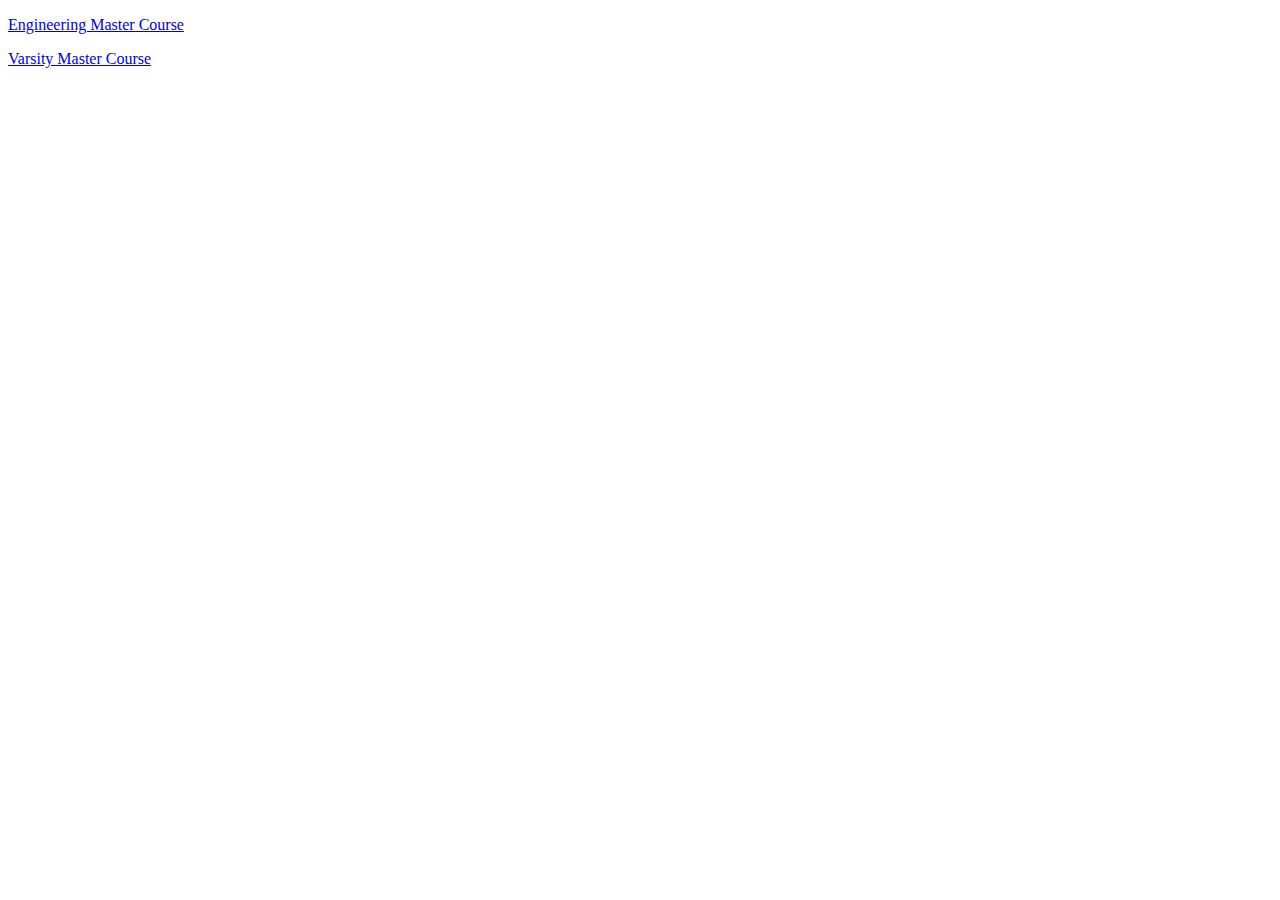
==== index.html @ 5a01213c "Add files via upload" ====
<!DOCTYPE html>
<html lang="en">
<head>
    <meta charset="UTF-8">
    <title>Page title</title>
</head>
<body>
    <p>
    <a href="eng-master-course.html">Engineering Master Course</a>
    </p>
    
    <a href="varsity-master-course.html">Varsity Master Course</a>
    
    
</body>
</html>
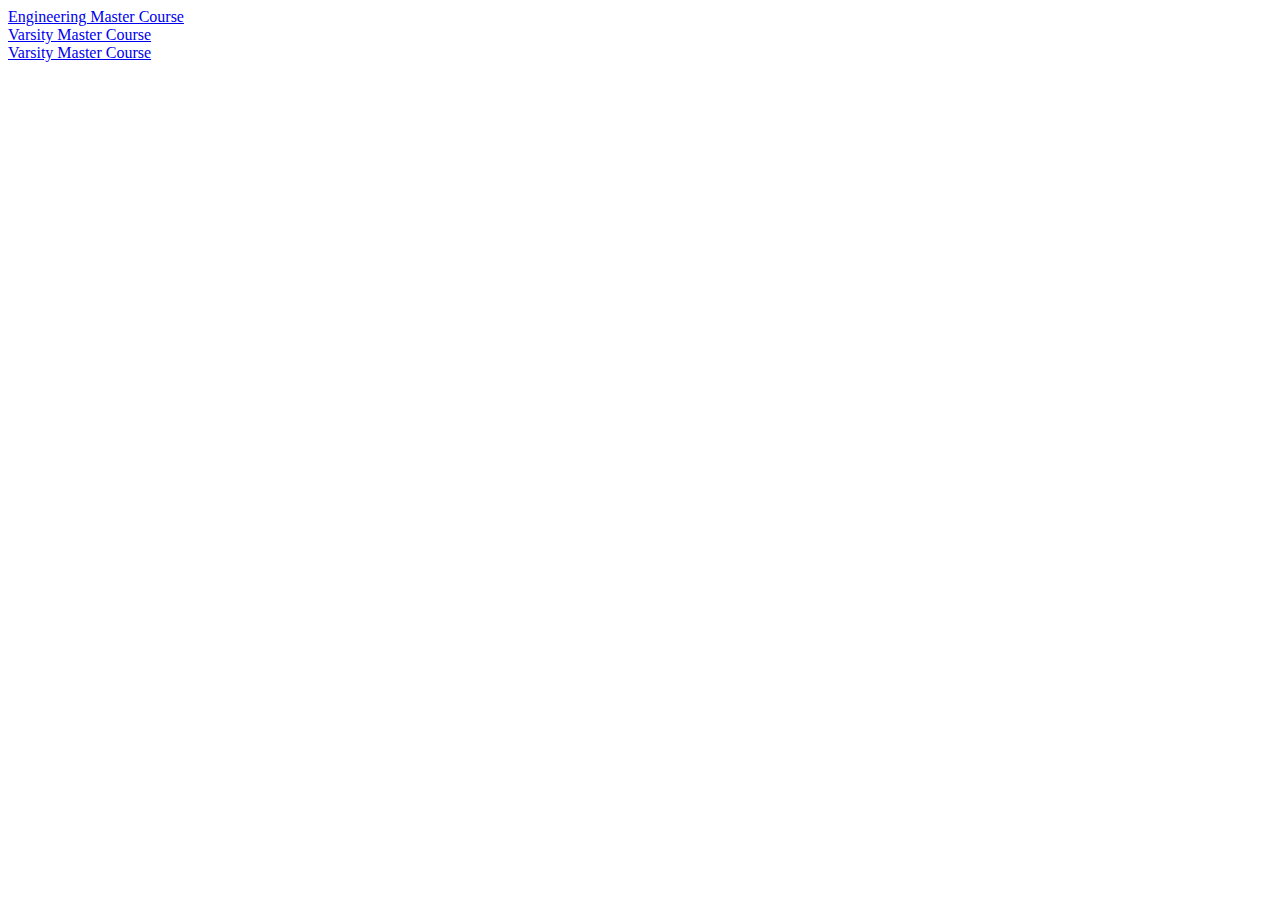
==== commit d2720c28: "Update index.html" ====
--- a/index.html
+++ b/index.html
@@ -1,15 +1,17 @@
 <!DOCTYPE html>
 <html lang="en">
 <head>
-    <meta charset="UTF-8">
+    <meta name="viewport" content="width=device-width, initial-scale=1.0">
     <title>Page title</title>
 </head>
 <body>
-    <p>
-    <a href="eng-master-course.html">Engineering Master Course</a>
-    </p>
+    <a href="eng-master-course.html">Engineering Master Course</a> <br>
+
     
     <a href="varsity-master-course.html">Varsity Master Course</a>
+                  <br>
+    <a href="medical-master-course.html">Varsity Master Course</a>
+    
     
     
 </body>
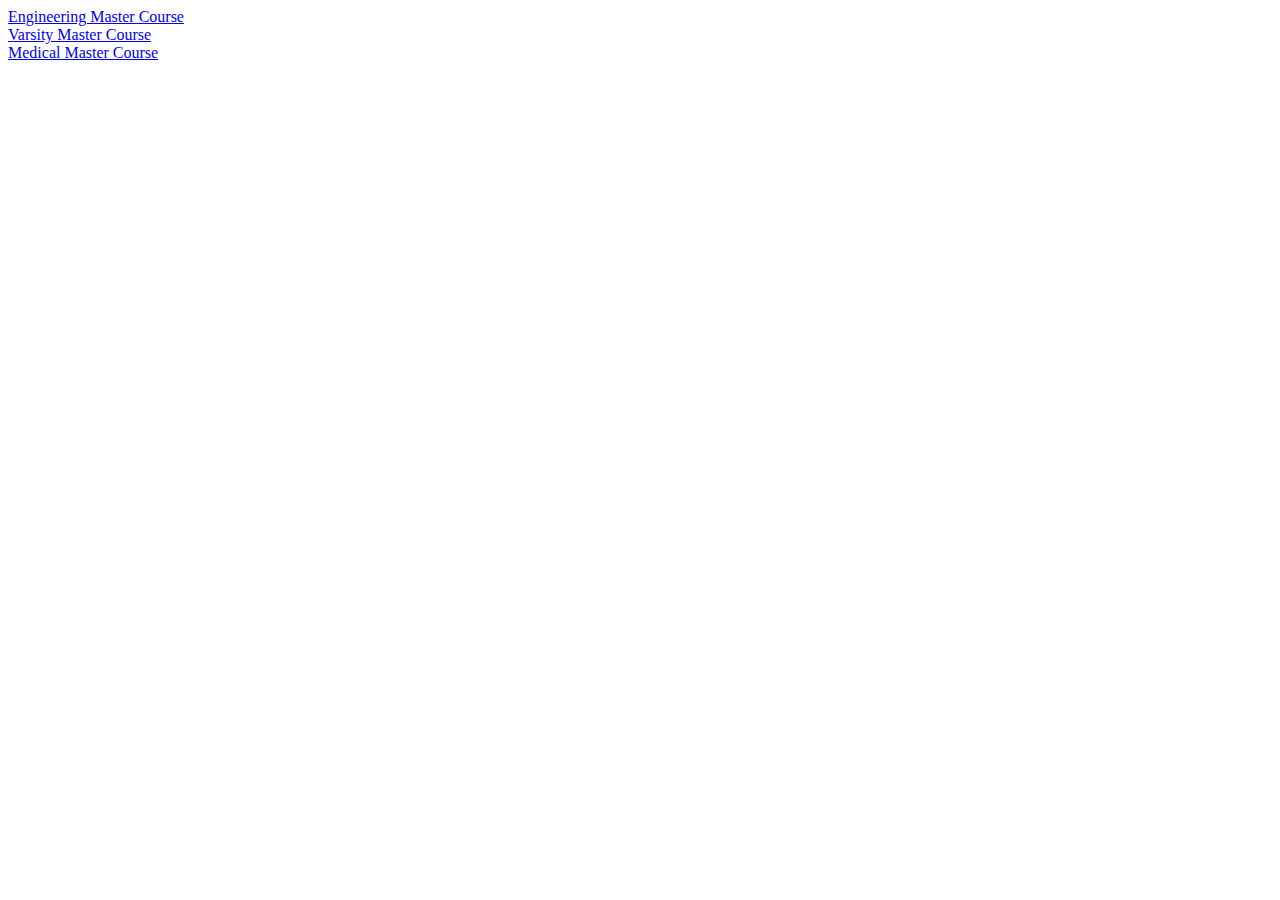
==== commit e09b3ad3: "Update index.html" ====
--- a/index.html
+++ b/index.html
@@ -10,7 +10,7 @@
     
     <a href="varsity-master-course.html">Varsity Master Course</a>
                   <br>
-    <a href="medical-master-course.html">Varsity Master Course</a>
+    <a href="medical-master-course.html"> Medical Master Course</a>
     
     
     
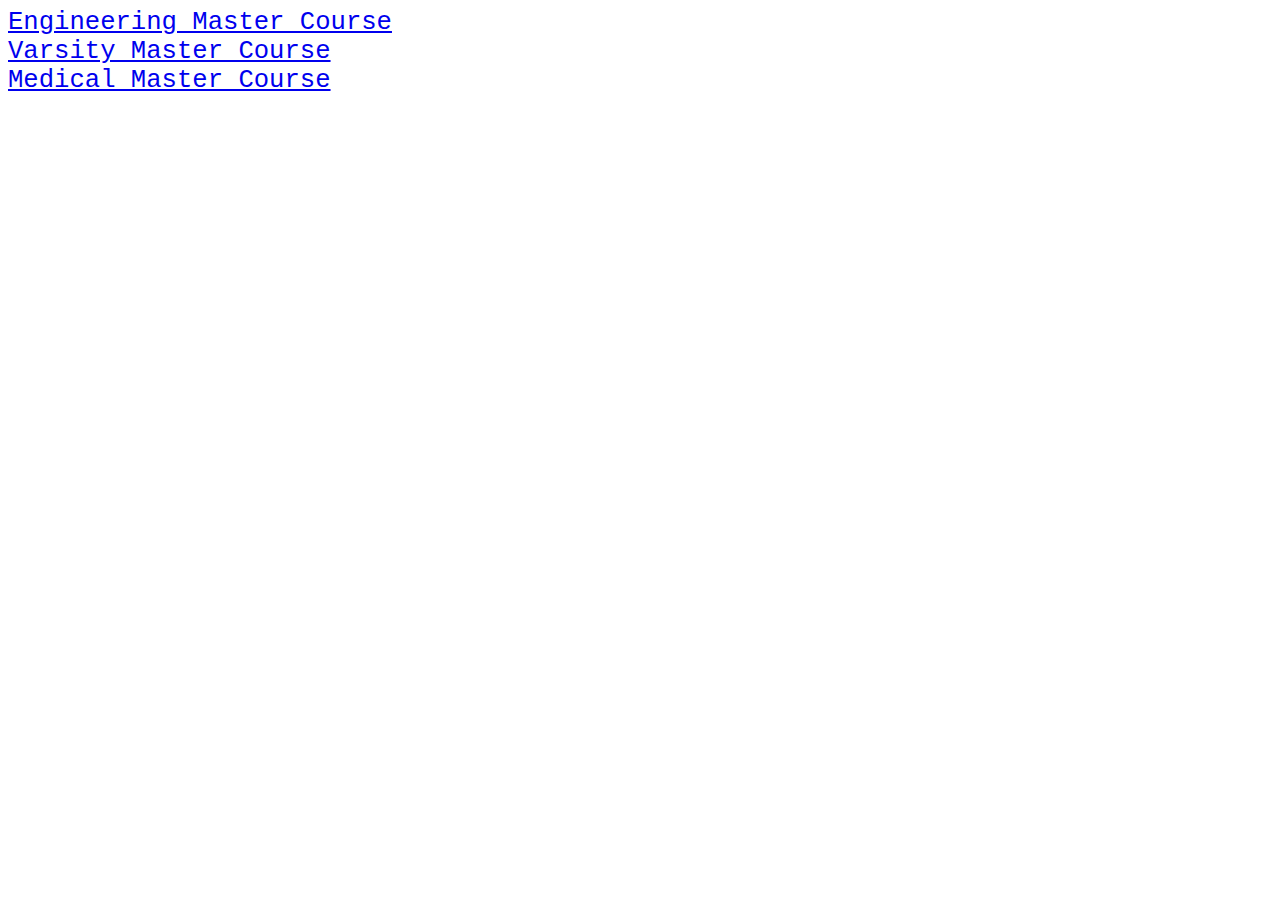
==== commit b1f7a803: "Update index.html" ====
--- a/index.html
+++ b/index.html
@@ -1,6 +1,7 @@
 <!DOCTYPE html>
 <html lang="en">
 <head>
+    <link rel="stylesheet" href="styles.css">
     <meta name="viewport" content="width=device-width, initial-scale=1.0">
     <title>Page title</title>
 </head>
--- a/styles.css
+++ b/styles.css
@@ -0,0 +1,13 @@
+h1 {
+  color: blue;
+  font-family: verdana;
+  font-size: 300%;
+
+}
+body  {
+  color: red;
+  font-family: courier;
+  font-size: 160%;
+}
+
+
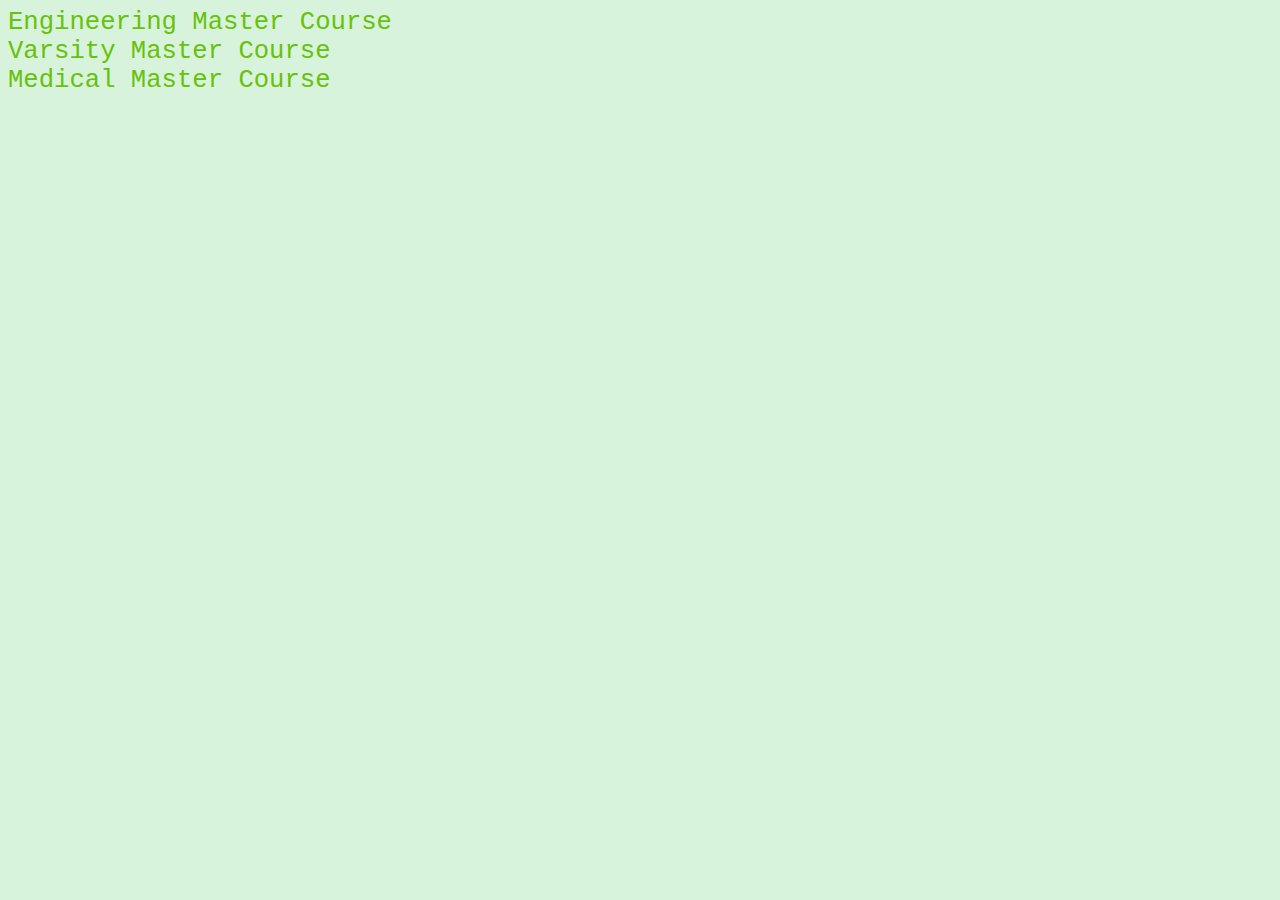
==== commit e7d6d704: "Update index.html" ====
--- a/index.html
+++ b/index.html
@@ -3,6 +3,8 @@
 <head>
     <link rel="stylesheet" href="styles.css">
     <meta name="viewport" content="width=device-width, initial-scale=1.0">
+<meta name="theme-color" content="#D8F3DC" />
+
     <title>Page title</title>
 </head>
 <body>
--- a/styles.css
+++ b/styles.css
@@ -4,10 +4,17 @@
   font-size: 300%;
 
 }
+
+
+a
+{
+    color: #66c20a ;
+    text-decoration: none;
+}
+
 body  {
   color: red;
   font-family: courier;
   font-size: 160%;
+  background-color: #D8F3DC ;
 }
-
-
